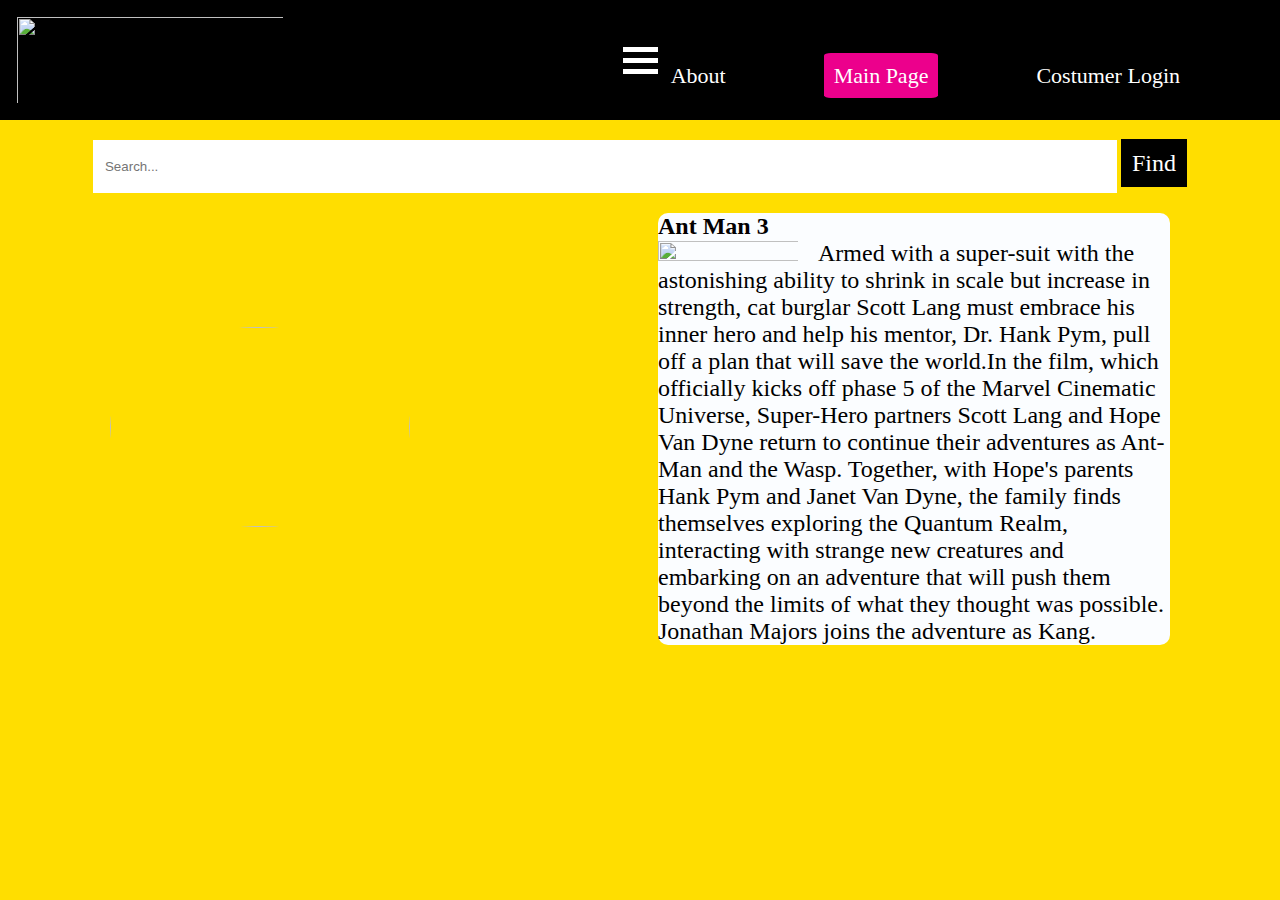
==== index.html @ 7b71b16d "sonn" ====
<!DOCTYPE html>
<html lang="en">
<head>
    <link rel="stylesheet" href="./index.css">
    <meta charset="UTF-8">
    <meta http-equiv="X-UA-Compatible" content="IE=edge">
    <meta name="viewport" content="width=device-width, initial-scale=1.0">
    <title>First Page</title>
</head>
<body >
    <nav>
        <div><img src="https://static.miraheze.org/avidwiki/thumb/7/71/Black.png/400px-Black.png" alt=""></div>
          <div class="left_">
        
        
            <div class="left"></div>
            <div class="left"></div>
            <div class="left"></div>
            
        </div>
       
        <div class="right">
            <ul>
                <li><a href="./about.html">About</a></li>
                <li><a class="esas" href="./index.html">Main Page</a></li>
                <li><a href="./login.html">Costumer Login</a></li>
            </ul>
        </div>
       
        
   </nav>
    
    
    <div class="search_bar">
        <center>
        <input class="input" type="text" placeholder="Search...">
        <label class="label">Find</label>
        </center>
    </div>
    
    <div class="body_size">
        <div class="welcome"><img src="https://i.pinimg.com/originals/05/f7/99/05f7994a1d78f901aef68bdf254edb70.jpg"></div>
        

        
    <div class="ant_man">
        <h2 style="color: rgb(3, 0, 0);">Ant Man 3</h2>
        <p class="b"><img src="https://cdn.marvel.com/content/1x/antmanandthewaspquantumania_lob_crd_03.jpg" style="float:left;padding-right:20px" width="160px" height="100%">
            Armed with a super-suit with the astonishing ability
             to shrink in scale but increase in strength, cat
              burglar Scott Lang must embrace his inner 
            hero and help his mentor, Dr. Hank Pym, pull off
             a plan that will save the world.In the film, which officially kicks 
             off phase 5 of the Marvel Cinematic Universe, Super-Hero partners Scott 
             Lang and Hope Van Dyne return to continue their adventures as Ant-Man and the Wasp.
              Together, with Hope's parents Hank Pym and Janet Van Dyne, the family finds themselves 
              exploring the Quantum Realm, interacting with strange new creatures and embarking on an 
              adventure that will push them beyond the limits of what they 
             thought was possible. Jonathan Majors joins the adventure as Kang.</p>
    </div>
      
    </div>
   
</body>
</html>
---- index.css ----
*{
    margin: 0;
    padding: 0;
    box-sizing: border-box;
    outline: none;
  }
  body{
    background-attachment: fixed;
    background-color:#FFDE00;
  }
  nav{
    display: flex;
    justify-content: space-around;
    align-items: center;
    background-color: rgb(0, 0, 0);
    height: 120px;
  }
  nav img {
    background-color: rgb(0, 0, 0);
    color: white;
    padding: 17px;
    margin: 0;
    width: 300px;
    height: 120px;
    position: absolute;
    top: 0;
    left: 0;
  }
  .left{
    
      width: 35px;
      height: 5px;
      background-color: rgb(255, 255, 255);
      margin: 6px 0;
      
      
      
  }
  nav  ul{
    display: flex;
      justify-self: end;
      align-items: center;
      gap: 18px;
      margin-right:50px;
      position:absolute;
      top:7%;
      right:0;
  }
  nav ul li{
    list-style: none;
    margin-right:50px;
  }
  nav ul li a {
    text-decoration: none;
    color: rgb(255, 255, 255);
    font-size: 22px;
    
   
   
  }
  nav ul li a:hover{
    color: rgb(85, 81, 81);
  }
  .input{
    height:auto;
  }
  body .body_size {
    margin-top: 20px;
    width: 100%;
   
    margin-bottom: 18px;
    display: flex;
    justify-content: center;
    align-items: center;
    gap: 28px;
   justify-content: space-around;
    
  }
  body .body_size .serach_bar{
    padding: 11px;
    width: 90%;
    margin-top: 20px;
    background-color: #fff;
  }
  .input{
    margin-top: 20px;
    justify-items: center;
    height: 53px;
    width: 80%;
    padding: 11px;
    border: 1px solid rgb(255, 255, 255);
    background-color: rgb(255, 255, 255);
  }
  .label{
    background-color: rgb(0, 0, 0);
    padding: 11px;
  
     
      color: white;
     font-size: 24px;
     
     margin: auto;
  }
  .b{
    font-size: 150%;
  }
  .ant_man{
    border-radius: 10px;
    background-color: rgb(251, 253, 255);
    width: 40%;
    height: 50%;
    
    
  
  }
  
  .welcome{
    border-bottom: 20px;
    border-color: black;
  }  
  
  .welcome img{
    width: 300px;
    height: 200px;
    border-radius: 90%;
    border-bottom: 20px;
    border-color: black;
  }
  body footer {
    position: absolute;
    bottom: 0;
    top: 100%;
    width: 100%;
    height: 2.5rem;
  }
  .esas{
    padding: 10px;
    
    margin: 15px 30px;
    background-color: #EC008c;
    border-radius: 6%;
   
  }
  .esas a:hover{
    color: #b1056c;
  }
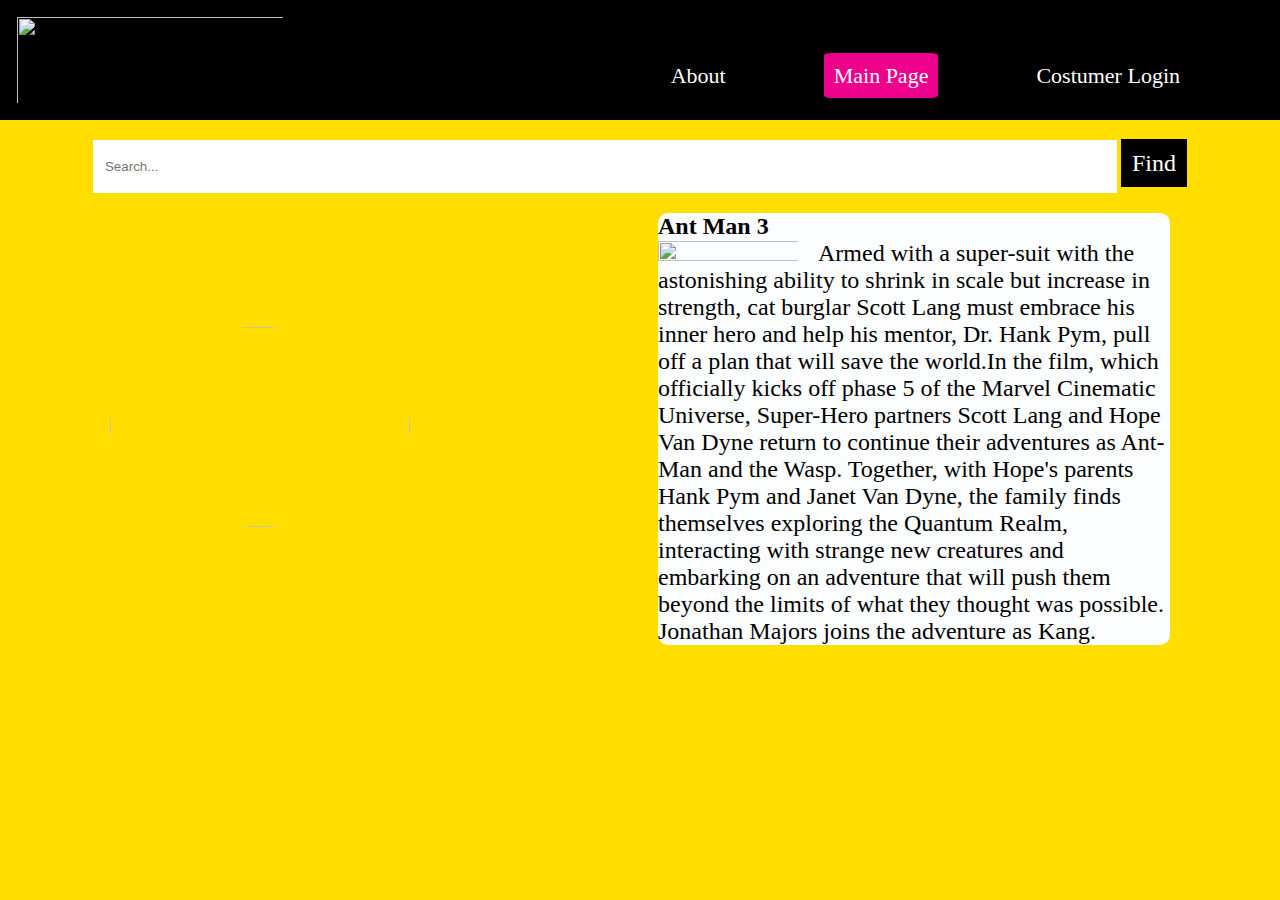
==== commit b14cdbd8: "Update index.html" ====
--- a/index.html
+++ b/index.html
@@ -10,20 +10,27 @@
 <body >
     <nav>
         <div><img src="https://static.miraheze.org/avidwiki/thumb/7/71/Black.png/400px-Black.png" alt=""></div>
-          <div class="left_">
-        
-        
-            <div class="left"></div>
-            <div class="left"></div>
-            <div class="left"></div>
+                
+            
             
         </div>
        
-        <div class="right">
+        <div class="ful-menu">
             <ul>
-                <li><a href="./about.html">About</a></li>
-                <li><a class="esas" href="./index.html">Main Page</a></li>
-                <li><a href="./login.html">Costumer Login</a></li>
+                <li><a href="#"><i style="font-size: 40px;" class="fa-solid fa-bars"></i></a>
+                <div style="background-color: black;" class="menu1">
+                        <ul style="background-color: rgb(0, 0, 0);">
+                            <li><a href="#">Profil</a></li>
+                            <li><a href="#">Sosial media</a></li>
+                            <li><a href="#">Settings</a></li>
+                            <li><a href="#">Contact</a></li>
+    
+                        </ul>
+                    </div>
+                </li>
+                <li><a href="about.html">About</a></li>
+                <li><a class="esas" href="index.html">Main Page</a></li>
+                <li><a href="login.html">Costumer Login</a></li>
             </ul>
         </div>
        
@@ -60,6 +67,8 @@
     </div>
       
     </div>
+    <script src="https://kit.fontawesome.com/4803176f5a.js" crossorigin="anonymous"></script>
+
    
 </body>
-</html>+</html>
--- a/index.css
+++ b/index.css
@@ -1,146 +1,188 @@
 *{
-    margin: 0;
-    padding: 0;
-    box-sizing: border-box;
-    outline: none;
-  }
-  body{
-    background-attachment: fixed;
-    background-color:#FFDE00;
-  }
-  nav{
-    display: flex;
-    justify-content: space-around;
-    align-items: center;
-    background-color: rgb(0, 0, 0);
-    height: 120px;
-  }
-  nav img {
-    background-color: rgb(0, 0, 0);
-    color: white;
-    padding: 17px;
-    margin: 0;
-    width: 300px;
-    height: 120px;
-    position: absolute;
-    top: 0;
-    left: 0;
-  }
-  .left{
-    
-      width: 35px;
-      height: 5px;
-      background-color: rgb(255, 255, 255);
-      margin: 6px 0;
-      
-      
-      
-  }
-  nav  ul{
-    display: flex;
-      justify-self: end;
-      align-items: center;
-      gap: 18px;
-      margin-right:50px;
-      position:absolute;
-      top:7%;
-      right:0;
-  }
-  nav ul li{
-    list-style: none;
-    margin-right:50px;
-  }
-  nav ul li a {
-    text-decoration: none;
-    color: rgb(255, 255, 255);
-    font-size: 22px;
-    
-   
-   
-  }
-  nav ul li a:hover{
-    color: rgb(85, 81, 81);
-  }
-  .input{
-    height:auto;
-  }
-  body .body_size {
-    margin-top: 20px;
-    width: 100%;
-   
-    margin-bottom: 18px;
-    display: flex;
-    justify-content: center;
-    align-items: center;
-    gap: 28px;
-   justify-content: space-around;
-    
-  }
-  body .body_size .serach_bar{
-    padding: 11px;
-    width: 90%;
-    margin-top: 20px;
-    background-color: #fff;
-  }
-  .input{
-    margin-top: 20px;
-    justify-items: center;
-    height: 53px;
-    width: 80%;
-    padding: 11px;
-    border: 1px solid rgb(255, 255, 255);
+  margin: 0;
+  padding: 0;
+  box-sizing: border-box;
+  outline: none;
+}
+body{
+  background-attachment: fixed;
+  background-color:#FFDE00;
+}
+nav{
+  display: flex;
+  justify-content: space-around;
+  align-items: center;
+  background-color: rgb(0, 0, 0);
+  height: 120px;
+}
+nav img {
+  background-color: rgb(0, 0, 0);
+  color: white;
+  padding: 17px;
+  margin: 0;
+  width: 300px;
+  height: 120px;
+  position: absolute;
+  top: 0;
+  left: 0;
+}
+.left{
+  
+    width: 35px;
+    height: 5px;
     background-color: rgb(255, 255, 255);
-  }
-  .label{
-    background-color: rgb(0, 0, 0);
-    padding: 11px;
-  
-     
-      color: white;
-     font-size: 24px;
-     
-     margin: auto;
-  }
-  .b{
-    font-size: 150%;
-  }
-  .ant_man{
-    border-radius: 10px;
-    background-color: rgb(251, 253, 255);
-    width: 40%;
-    height: 50%;
+    margin: 6px 0;
     
     
+    
+}
+nav  ul{
+  display: flex;
+    justify-self: end;
+    align-items: center;
+    gap: 18px;
+    margin-right:50px;
+    position:absolute;
+    top:7%;
+    right:0;
+}
+nav ul li{
+  list-style: none;
+  margin-right:50px;
+}
+nav ul li a {
+  text-decoration: none;
+  color: rgb(255, 255, 255);
+  font-size: 22px;
   
-  }
+ 
+ 
+}
+nav ul li a:hover{
+  color: rgb(85, 81, 81);
+ transition: 0.8ms;
+}
+.input{
+  height:auto;
+}
+body .body_size {
+  margin-top: 20px;
+  width: 100%;
+ 
+  margin-bottom: 18px;
+  display: flex;
+  justify-content: center;
+  align-items: center;
+  gap: 28px;
+ justify-content: space-around;
   
-  .welcome{
-    border-bottom: 20px;
-    border-color: black;
-  }  
+}
+body .body_size .serach_bar{
+  padding: 11px;
+  width: 90%;
+  margin-top: 20px;
+  background-color: #fff;
+}
+.input{
+  margin-top: 20px;
+  justify-items: center;
+  height: 53px;
+  width: 80%;
+  padding: 11px;
+  border: 1px solid rgb(255, 255, 255);
+  background-color: rgb(255, 255, 255);
+}
+.label{
+  background-color: rgb(0, 0, 0);
+  padding: 11px;
+
+   
+    color: white;
+   font-size: 24px;
+   
+   margin: auto;
+}
+.b{
+  font-size: 150%;
+}
+.ant_man{
+  border-radius: 10px;
+  background-color: rgb(251, 253, 255);
+  width: 40%;
+  height: 50%;
   
-  .welcome img{
-    width: 300px;
-    height: 200px;
-    border-radius: 90%;
-    border-bottom: 20px;
-    border-color: black;
-  }
-  body footer {
-    position: absolute;
-    bottom: 0;
-    top: 100%;
-    width: 100%;
-    height: 2.5rem;
-  }
-  .esas{
-    padding: 10px;
-    
-    margin: 15px 30px;
-    background-color: #EC008c;
-    border-radius: 6%;
-   
-  }
-  .esas a:hover{
-    color: #b1056c;
-  }+  
+
+}
+
+.welcome{
+  border-bottom: 20px;
+  border-color: black;
+}  
+
+.welcome img{
+  width: 300px;
+  height: 200px;
+  border-radius: 90%;
+  border-bottom: 20px;
+  border-color: black;
+}
+body footer {
+  position: absolute;
+  bottom: 0;
+  top: 100%;
+  width: 100%;
+  height: 2.5rem;
+}
+.esas{
+  padding: 10px;
+  
+  margin: 15px 30px;
+  background-color: #EC008c;
+  border-radius: 6%;
+ 
+}
+.esas a:hover{
+  color: #b1056c;
+}
+.menu1{
+  display: none;
+  background-color: black;
+
+}
+.main, .ful-menu ul li:hover .menu1
+{
+  display: block;
+  position: absolute;
+  background-color: rgb(0, 14, 0);
+  margin-left: 170px;
+  margin-top:-15px;
+  transition: 1s;
+}
+.main, .ful-menu ul li:hover .menu1 ul
+{
+  display: block;
+  margin: 10px;
+
+}
+.main, .ful-menu ul li:hover .menu1 ul li
+{
+  width: 150px;
+  padding: 10px;
+  border-bottom: 1px solid white;
+  background: transparent;
+  border-radius: 0;
+  text-align: left;
+}
+.ful-menu ul li:hover .menu1 ul li:last-child
+{
+  border-bottom: none;
+}
+.ful-menu ul li:hover .menu1 ul li a:hover
+{
+  color: #EC008c;
+}
+.fa-bars{
+  color: rgb(255, 255, 255)
+  
+}
